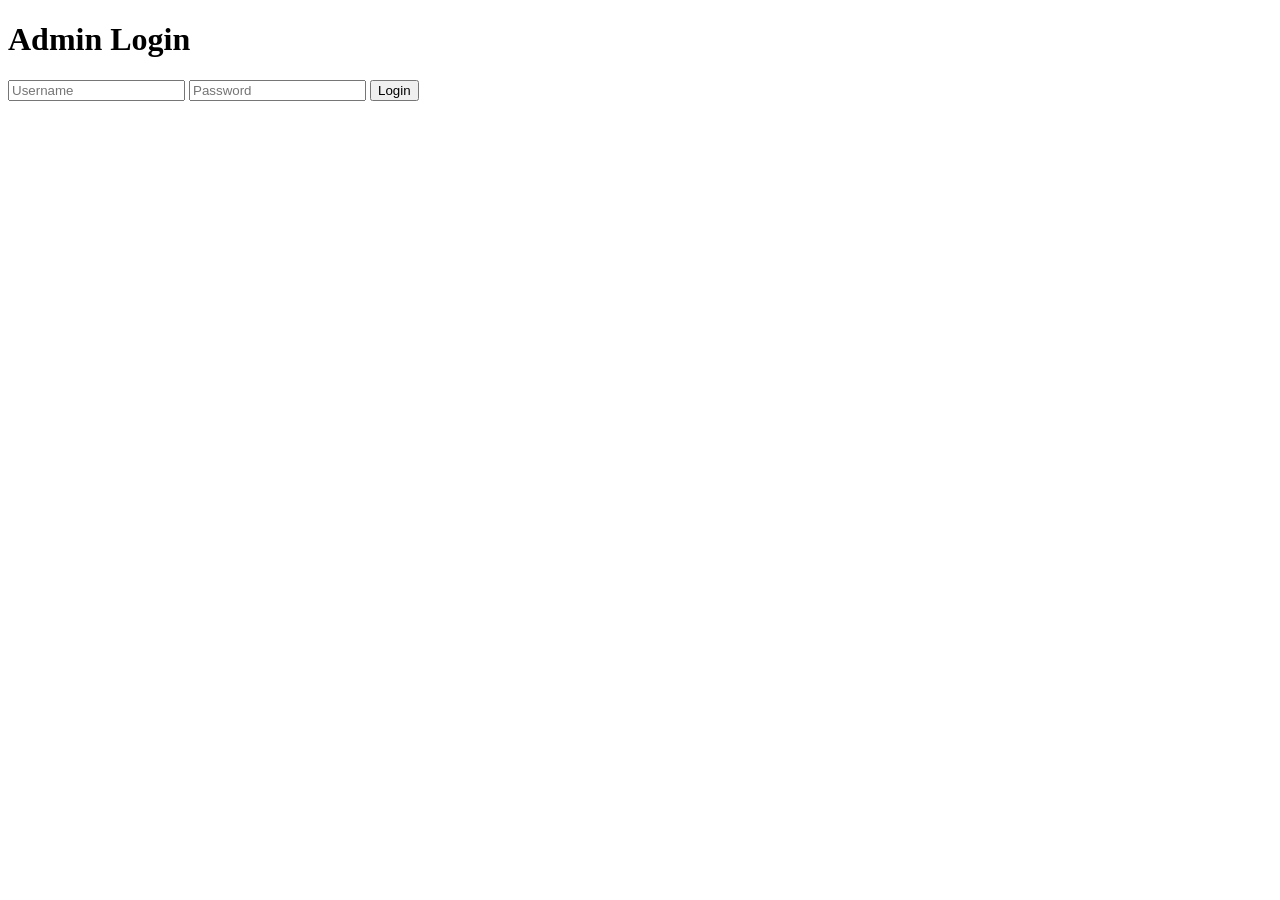
==== templates/admin.html @ 875e8295 "CampusOps DevOps Project" ====
<!DOCTYPE html>
<html>
<head>
    <title>Admin</title>
    <link rel="stylesheet" href="{{ url_for('static', filename='style.css') }}">
</head>
<body>

<div class="form-page">
<div class="form-container glass-card">

<h1>Admin Login</h1>

<form method="POST">

<input name="username" placeholder="Username">
<input name="password" type="password" placeholder="Password">

<button type="submit">Login</button>

</form>

</div>
</div>

</body>
</html>
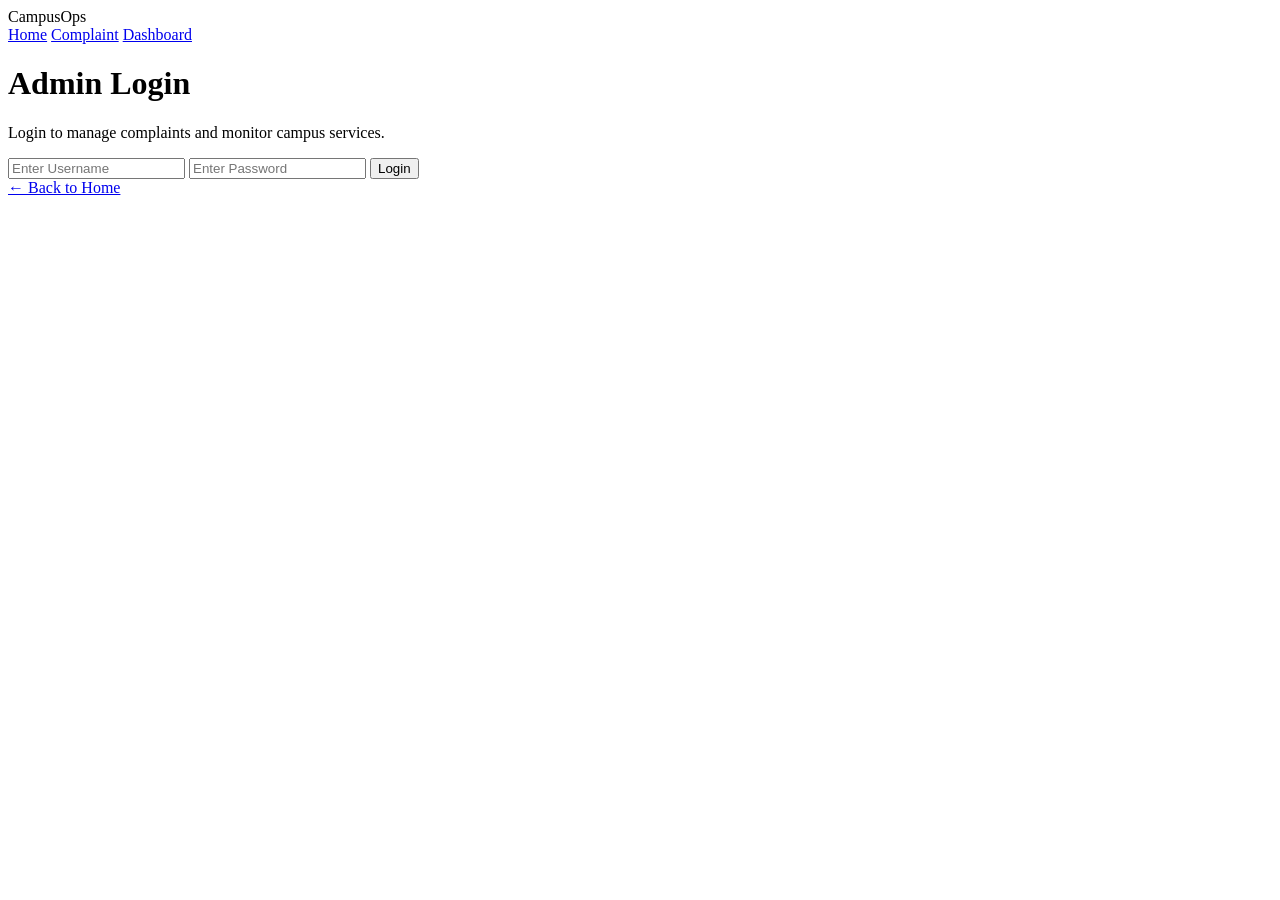
==== commit 691c8dcc: "msg" ====
--- a/templates/admin.html
+++ b/templates/admin.html
@@ -1,26 +1,71 @@
 <!DOCTYPE html>
-<html>
+<html lang="en">
 <head>
-    <title>Admin</title>
+
+    <meta charset="UTF-8">
+    <meta name="viewport" content="width=device-width, initial-scale=1.0">
+
+    <title>CampusOps Admin</title>
+
     <link rel="stylesheet" href="{{ url_for('static', filename='style.css') }}">
+
 </head>
 <body>
 
+<div class="overlay"></div>
+
+<nav class="navbar">
+
+    <div class="logo">
+        CampusOps
+    </div>
+
+    <div class="nav-links">
+        <a href="/">Home</a>
+        <a href="/complaint">Complaint</a>
+        <a href="/dashboard">Dashboard</a>
+    </div>
+
+</nav>
+
 <div class="form-page">
-<div class="form-container glass-card">
 
-<h1>Admin Login</h1>
+    <div class="form-container glass-card">
 
-<form method="POST">
+        <h1>Admin Login</h1>
 
-<input name="username" placeholder="Username">
-<input name="password" type="password" placeholder="Password">
+        <p class="admin-text">
+            Login to manage complaints and monitor campus services.
+        </p>
 
-<button type="submit">Login</button>
+        <form method="POST">
 
-</form>
+            <input
+                type="text"
+                name="username"
+                placeholder="Enter Username"
+                required
+            >
 
-</div>
+            <input
+                type="password"
+                name="password"
+                placeholder="Enter Password"
+                required
+            >
+
+            <button type="submit">
+                Login
+            </button>
+
+        </form>
+
+        <a href="/" class="back-link">
+            ← Back to Home
+        </a>
+
+    </div>
+
 </div>
 
 </body>
